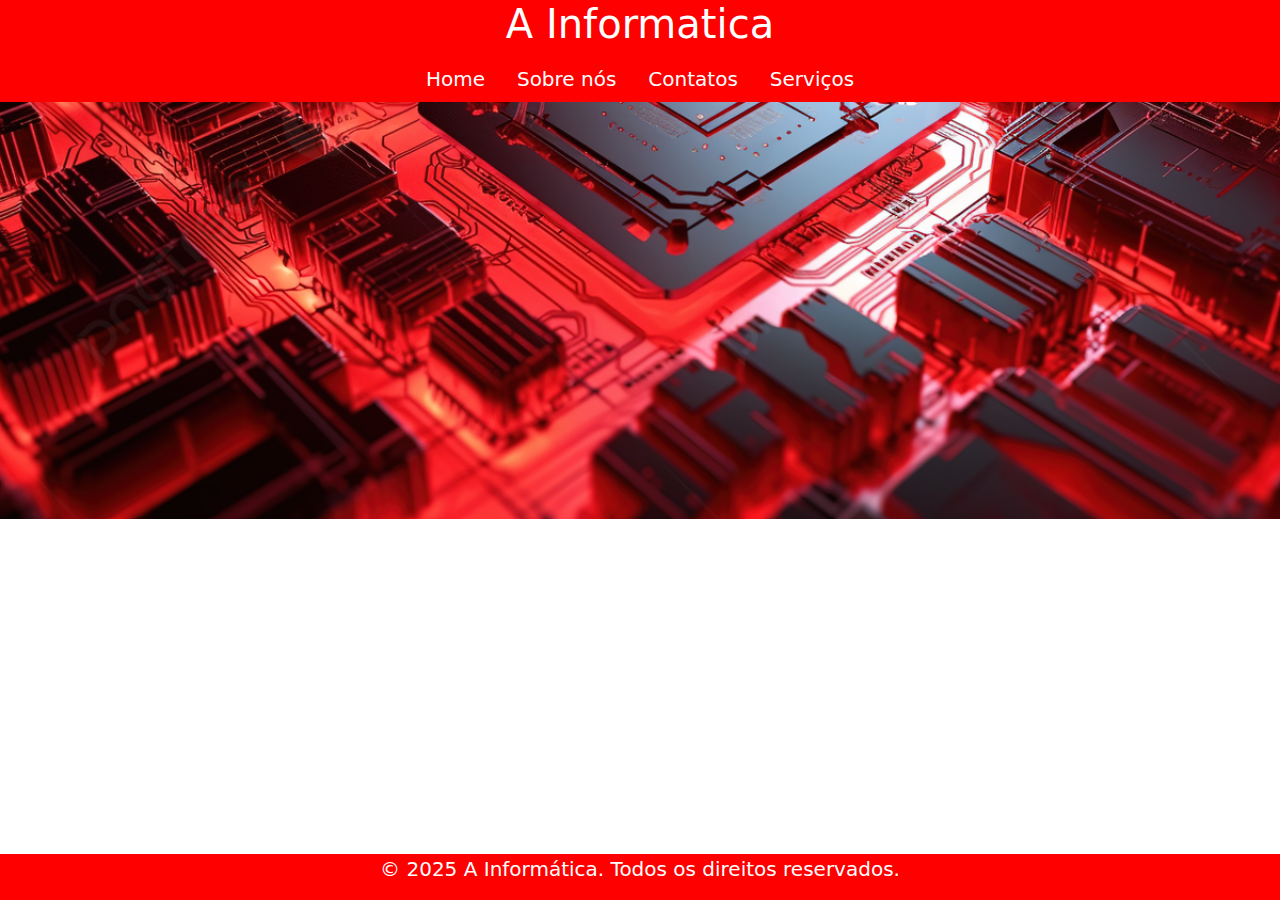
==== tenplestes/Sobre-nos.html @ 9ae36693 "vercion-1" ====
<!DOCTYPE html>
<html lang="pt-br">

<head>
    <meta charset="UTF-8">
    <meta name="viewport" content="width=device-width, initial-scale=1.0">
    <title>A Informatica</title>
    <!-- Latest compiled and minified CSS -->
    <link href="https://cdn.jsdelivr.net/npm/bootstrap@5.3.3/dist/css/bootstrap.min.css" rel="stylesheet">
    <link rel="stylesheet" href="/css/style.css">
</head>

<body>
    <header class=" fixed-top ">
        <h1 id="txt-pag">A Informatica</h1>
        <ul class="nav justify-content-center">
            <li class="nav-item">
              <a class="nav-link" href="/index.html">Home</a>
            </li>
            <li class="nav-item">
              <a class="nav-link" href="#">Sobre nós</a>
            </li>
            <li class="nav-item">
              <a class="nav-link" href="#">Contatos</a>
            </li>
            <li class="nav-item">
              <a class="nav-link" href="#">Serviços</a>
            </li>
          </ul>
    </header>
    <main>

    </main>
    <footer class=" fixed-bottom">
        <p class="copyright">© 2025 A Informática. Todos os direitos reservados.</p>
    </footer>
</body>
<!-- Latest compiled JavaScript -->
<script src="https://cdn.jsdelivr.net/npm/bootstrap@5.3.3/dist/js/bootstrap.bundle.min.js"></script>

</html>
---- css/style.css ----
header {
    text-align: center !important;
    background-color: red !important;
    color: white !important;
    font-size: 20px;
}

body {
    background-image: url('/img/backgroud.png') !important; /* Caminho da imagem */
    background-size: cover !important;/* Ajusta a imagem para cobrir toda a tela */
    background-position: center !important;/* Centraliza a imagem */
    background-repeat: no-repeat !important;/* Evita repetição da imagem */
    padding: 10em !important;
}

a {
    text-decoration: none !important;
    color: white !important;
}

.margim-border {
    background: white !important;
    border-radius: 15px !important;
    padding: 10px !important;
    margin: 50px !important;
    width: 80% !important;
}

.info{
    text-align: center !important;
    font-size: 25px !important;
}
.info-title{
    color: red !important;
    font-family: 'Arial Black', sans-serif !important;
}
.cards{
   
}

footer {
    background-color: red !important;
    text-align: center !important;
    color: white !important;
    font-size: 20px !important;
}
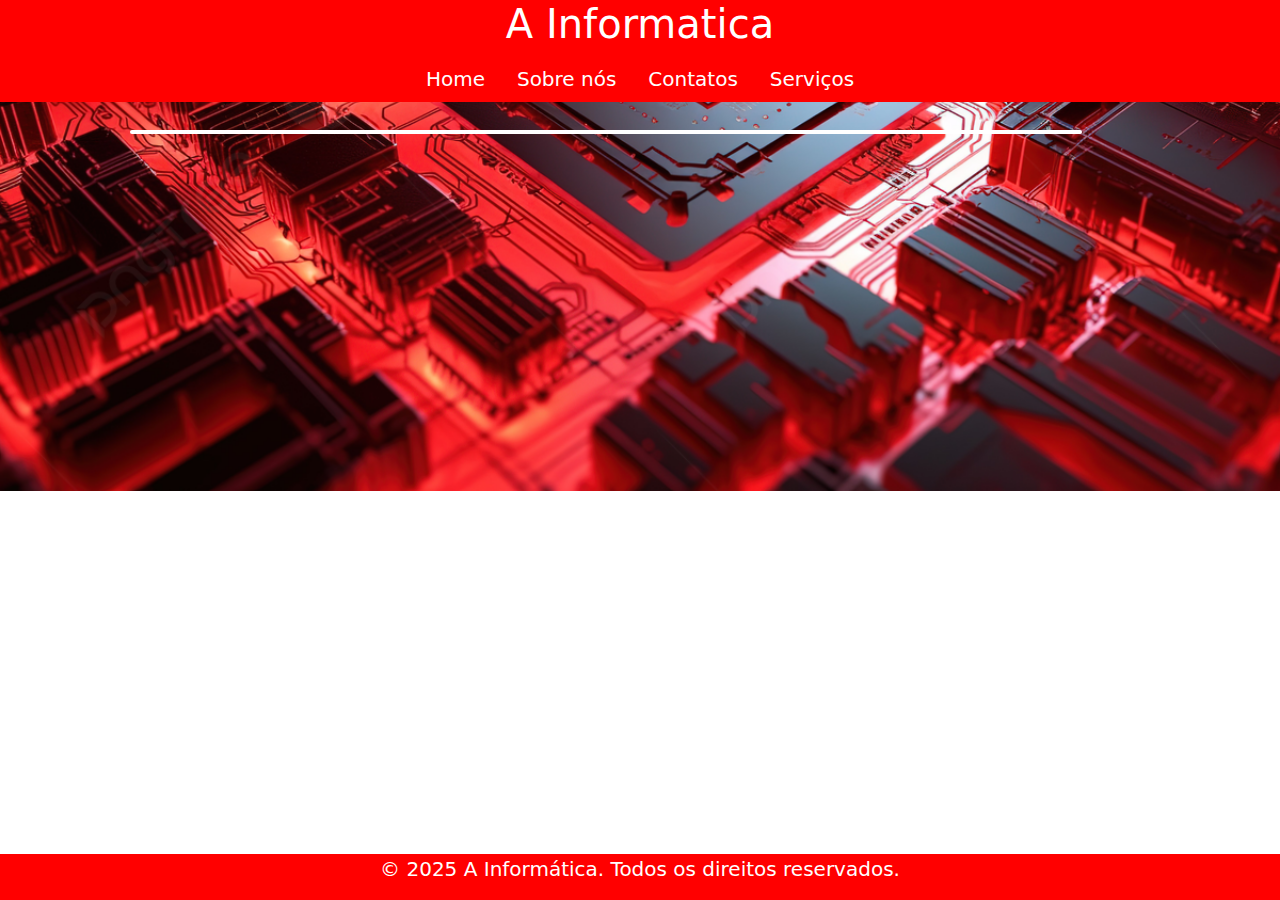
==== commit 80b3db61: "vercion-1.2" ====
--- a/tenplestes/Sobre-nos.html
+++ b/tenplestes/Sobre-nos.html
@@ -2,38 +2,46 @@
 <html lang="pt-br">
 
 <head>
-    <meta charset="UTF-8">
-    <meta name="viewport" content="width=device-width, initial-scale=1.0">
-    <title>A Informatica</title>
-    <!-- Latest compiled and minified CSS -->
-    <link href="https://cdn.jsdelivr.net/npm/bootstrap@5.3.3/dist/css/bootstrap.min.css" rel="stylesheet">
-    <link rel="stylesheet" href="/css/style.css">
+  <meta charset="UTF-8">
+  <meta name="viewport" content="width=device-width, initial-scale=1.0">
+  <title>A Informatica</title>
+  <!-- Latest compiled and minified CSS -->
+  <link href="https://cdn.jsdelivr.net/npm/bootstrap@5.3.3/dist/css/bootstrap.min.css" rel="stylesheet">
+  <link rel="stylesheet" href="/css/style.css">
 </head>
 
 <body>
-    <header class=" fixed-top ">
-        <h1 id="txt-pag">A Informatica</h1>
-        <ul class="nav justify-content-center">
-            <li class="nav-item">
-              <a class="nav-link" href="/index.html">Home</a>
-            </li>
-            <li class="nav-item">
-              <a class="nav-link" href="#">Sobre nós</a>
-            </li>
-            <li class="nav-item">
-              <a class="nav-link" href="#">Contatos</a>
-            </li>
-            <li class="nav-item">
-              <a class="nav-link" href="#">Serviços</a>
-            </li>
-          </ul>
-    </header>
-    <main>
+  <header class=" fixed-top ">
+    <h1 id="txt-pag">A Informatica</h1>
+    <ul class="nav justify-content-center">
+      <li class="nav-item">
+        <a class="nav-link" href="/index.html">Home</a>
+      </li>
+      <li class="nav-item">
+        <a class="nav-link" href="#">Sobre nós</a>
+      </li>
+      <li class="nav-item">
+        <a class="nav-link" href="#">Contatos</a>
+      </li>
+      <li class="nav-item">
+        <a class="nav-link" href="#">Serviços</a>
+      </li>
+    </ul>
+  </header>
+  <main>
+    <div class="row margim-border">
+      <div class="col-6 Map">
 
-    </main>
-    <footer class=" fixed-bottom">
-        <p class="copyright">© 2025 A Informática. Todos os direitos reservados.</p>
-    </footer>
+      </div>
+      <div class="col-6 contt">
+
+      </div>
+       
+    </div>
+  </main>
+  <footer class=" fixed-bottom">
+    <p class="copyright">© 2025 A Informática. Todos os direitos reservados.</p>
+  </footer>
 </body>
 <!-- Latest compiled JavaScript -->
 <script src="https://cdn.jsdelivr.net/npm/bootstrap@5.3.3/dist/js/bootstrap.bundle.min.js"></script>
--- a/css/style.css
+++ b/css/style.css
@@ -10,7 +10,14 @@
     background-size: cover !important;/* Ajusta a imagem para cobrir toda a tela */
     background-position: center !important;/* Centraliza a imagem */
     background-repeat: no-repeat !important;/* Evita repetição da imagem */
-    padding: 10em !important;
+    padding: 5em !important;
+}
+
+footer {
+    background-color: red !important;
+    text-align: center !important;
+    color: white !important;
+    font-size: 20px !important;
 }
 
 a {
@@ -21,26 +28,59 @@
 .margim-border {
     background: white !important;
     border-radius: 15px !important;
-    padding: 10px !important;
+    padding: 1.9px !important;
     margin: 50px !important;
-    width: 80% !important;
+    width: 85% !important;
+    display: flex;
+    flex-direction: column;
+    align-items: center; /* Centraliza os elementos horizontalmente */
 }
 
 .info{
     text-align: center !important;
-    font-size: 25px !important;
+    font-size: 18px !important;
 }
 .info-title{
     color: red !important;
     font-family: 'Arial Black', sans-serif !important;
 }
-.cards{
-   
+.card{
+    text-align: center; /* Centraliza o conteúdo */
+    display: flex;
+    flex-wrap: wrap;
+    justify-content: center; /* Centraliza os cards */
+    gap: 20px; /* Espaço entre os cards */
+    width: 100%; /* Garante que ocupe a largura total */
+    padding: 0.5em !important;
+    margin: 10px !important;
 }
 
-footer {
-    background-color: red !important;
-    text-align: center !important;
-    color: white !important;
-    font-size: 20px !important;
+.img_card{
+    display: block;
+    margin: 0 auto; /* Centraliza horizontalmente */
+    width: 95px; /* Garante que a imagem se ajuste ao card */
+    max-width: 150px; /* Ajuste o tamanho conforme necessário */
+}
+.s-name{
+    padding: 0.5em !important;
+
+}
+
+.card-body {
+    display: flex;
+    flex-direction: column;
+    justify-content: flex-end; /* Faz o título ficar no final do card-body */
+    align-items: center; /* Centraliza o texto */
+    height: 10%; /* Faz com que ocupe toda a altura disponível */
+}
+
+.main-home{
+    display: flex;
+    justify-content: center; /* Centraliza horizontalmente */
+    align-items: center; /* Centraliza verticalmente (caso tenha altura definida) */
+    
+}
+
+@media (min-width: 200px) and (max-width: 1024px){
+    
 }